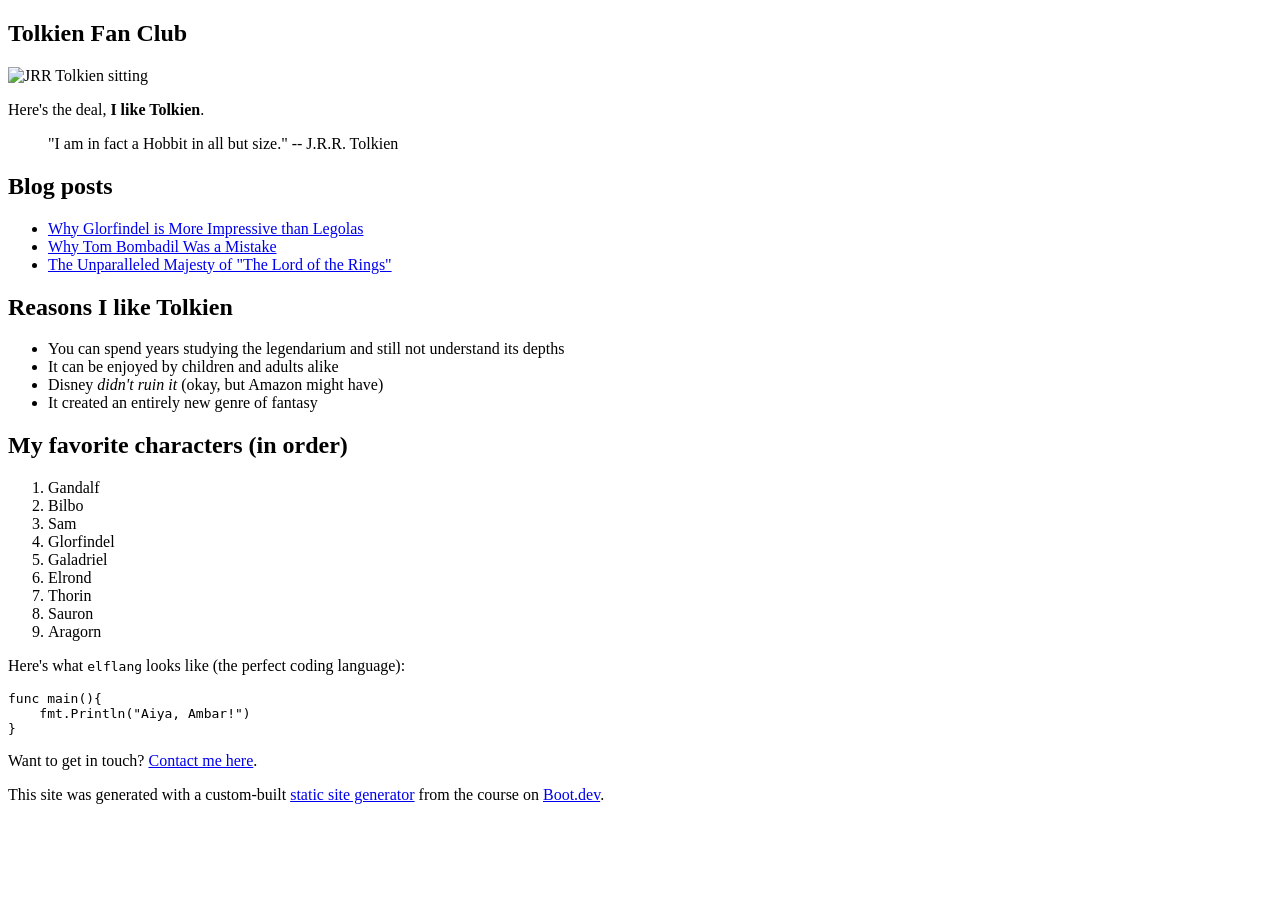
==== docs/index.html @ dfcb8138 "generated static html" ====
<!doctype html>
<html>
  <head>
    <meta charset="utf-8" />
    <meta name="viewport" content="width=device-width, initial-scale=1" />
    <title>Tolkien Fan Club</title>
    <link href="/static-site-generator/index.css" rel="stylesheet" />
  </head>

  <body>
    <article><div><h1>Tolkien Fan Club</h1><p><img src="/static-site-generator/images/tolkien.png" alt="JRR Tolkien sitting" /></p><p>Here's the deal, <b>I like Tolkien</b>.</p><blockquote>"I am in fact a Hobbit in all but size."  -- J.R.R. Tolkien</blockquote><h2>Blog posts</h2><ul><li><a href="/static-site-generator/blog/glorfindel">Why Glorfindel is More Impressive than Legolas</a></li><li><a href="/static-site-generator/blog/tom">Why Tom Bombadil Was a Mistake</a></li><li><a href="/static-site-generator/blog/majesty">The Unparalleled Majesty of "The Lord of the Rings"</a></li></ul><h2>Reasons I like Tolkien</h2><ul><li>You can spend years studying the legendarium and still not understand its depths</li><li>It can be enjoyed by children and adults alike</li><li>Disney <i>didn't ruin it</i> (okay, but Amazon might have)</li><li>It created an entirely new genre of fantasy</li></ul><h2>My favorite characters (in order)</h2><ol><li>Gandalf</li><li>Bilbo</li><li>Sam</li><li>Glorfindel</li><li>Galadriel</li><li>Elrond</li><li>Thorin</li><li>Sauron</li><li>Aragorn</li></ol><p>Here's what <code>elflang</code> looks like (the perfect coding language):</p><pre><code>func main(){
    fmt.Println("Aiya, Ambar!")
}
</code></pre><p>Want to get in touch? <a href="/static-site-generator/contact">Contact me here</a>.</p><p>This site was generated with a custom-built <a href="https://www.boot.dev/courses/build-static-site-generator-python">static site generator</a> from the course on <a href="https://www.boot.dev">Boot.dev</a>.</p></div></article>
  </body>
</html>
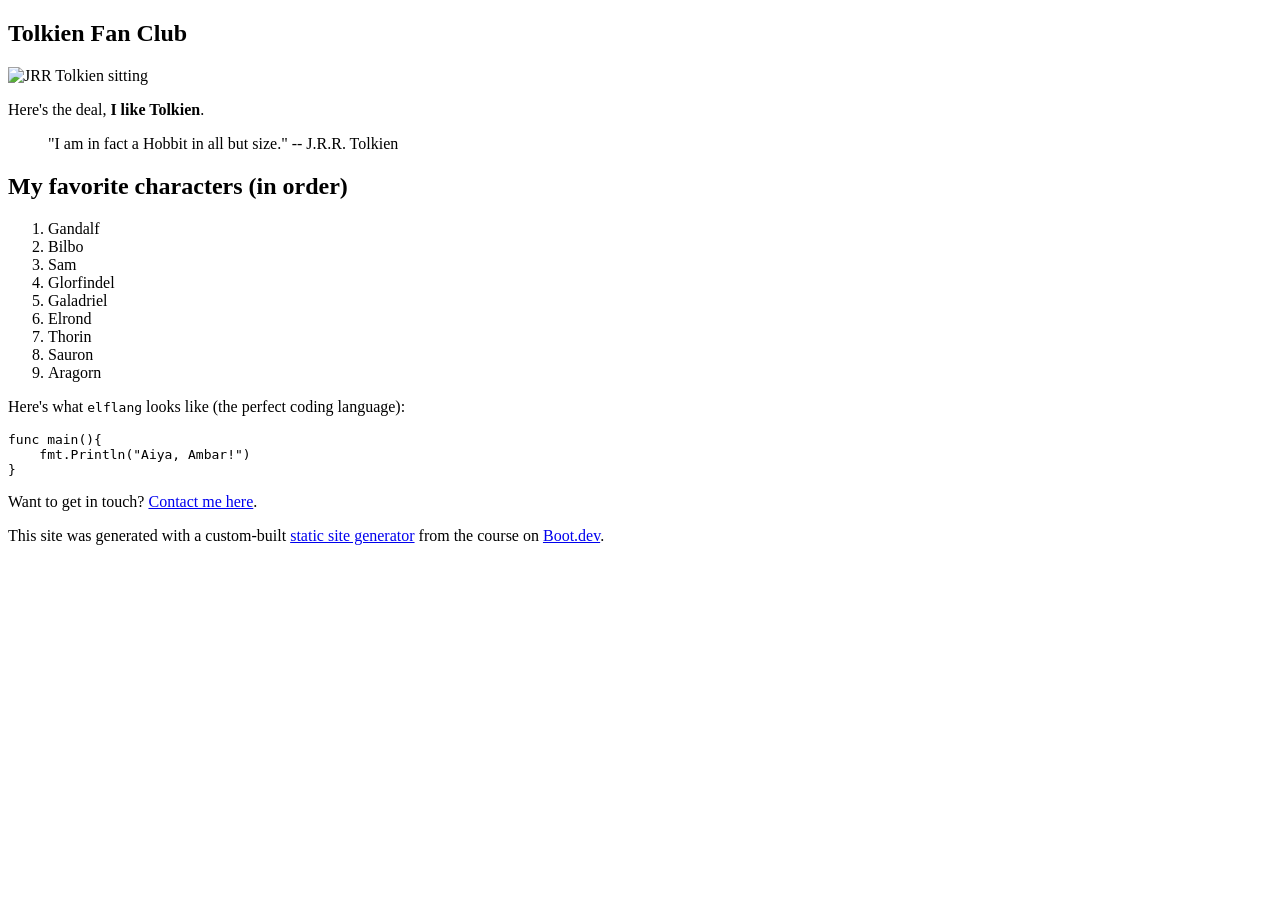
==== commit d9256475: "changed the index and build.sh" ====
--- a/docs/index.html
+++ b/docs/index.html
@@ -8,7 +8,7 @@
   </head>
 
   <body>
-    <article><div><h1>Tolkien Fan Club</h1><p><img src="/static-site-generator/images/tolkien.png" alt="JRR Tolkien sitting" /></p><p>Here's the deal, <b>I like Tolkien</b>.</p><blockquote>"I am in fact a Hobbit in all but size."  -- J.R.R. Tolkien</blockquote><h2>Blog posts</h2><ul><li><a href="/static-site-generator/blog/glorfindel">Why Glorfindel is More Impressive than Legolas</a></li><li><a href="/static-site-generator/blog/tom">Why Tom Bombadil Was a Mistake</a></li><li><a href="/static-site-generator/blog/majesty">The Unparalleled Majesty of "The Lord of the Rings"</a></li></ul><h2>Reasons I like Tolkien</h2><ul><li>You can spend years studying the legendarium and still not understand its depths</li><li>It can be enjoyed by children and adults alike</li><li>Disney <i>didn't ruin it</i> (okay, but Amazon might have)</li><li>It created an entirely new genre of fantasy</li></ul><h2>My favorite characters (in order)</h2><ol><li>Gandalf</li><li>Bilbo</li><li>Sam</li><li>Glorfindel</li><li>Galadriel</li><li>Elrond</li><li>Thorin</li><li>Sauron</li><li>Aragorn</li></ol><p>Here's what <code>elflang</code> looks like (the perfect coding language):</p><pre><code>func main(){
+    <article><div><h1>Tolkien Fan Club</h1><p><img src="/static-site-generator/images/tolkien.png" alt="JRR Tolkien sitting" /></p><p>Here's the deal, <b>I like Tolkien</b>.</p><blockquote>"I am in fact a Hobbit in all but size."  -- J.R.R. Tolkien</blockquote><p><!-- ## Blog posts</p><ul><li><a href="/static-site-generator/blog/glorfindel">Why Glorfindel is More Impressive than Legolas</a></li><li><a href="/static-site-generator/blog/tom">Why Tom Bombadil Was a Mistake</a></li><li><a href="/static-site-generator/blog/majesty">The Unparalleled Majesty of "The Lord of the Rings"</a></li></ul><h2>Reasons I like Tolkien</h2><ul><li>You can spend years studying the legendarium and still not understand its depths</li><li>It can be enjoyed by children and adults alike</li><li>Disney <i>didn't ruin it</i> (okay, but Amazon might have)</li><li>It created an entirely new genre of fantasy --></li></ul><h2>My favorite characters (in order)</h2><ol><li>Gandalf</li><li>Bilbo</li><li>Sam</li><li>Glorfindel</li><li>Galadriel</li><li>Elrond</li><li>Thorin</li><li>Sauron</li><li>Aragorn</li></ol><p>Here's what <code>elflang</code> looks like (the perfect coding language):</p><pre><code>func main(){
     fmt.Println("Aiya, Ambar!")
 }
 </code></pre><p>Want to get in touch? <a href="/static-site-generator/contact">Contact me here</a>.</p><p>This site was generated with a custom-built <a href="https://www.boot.dev/courses/build-static-site-generator-python">static site generator</a> from the course on <a href="https://www.boot.dev">Boot.dev</a>.</p></div></article>
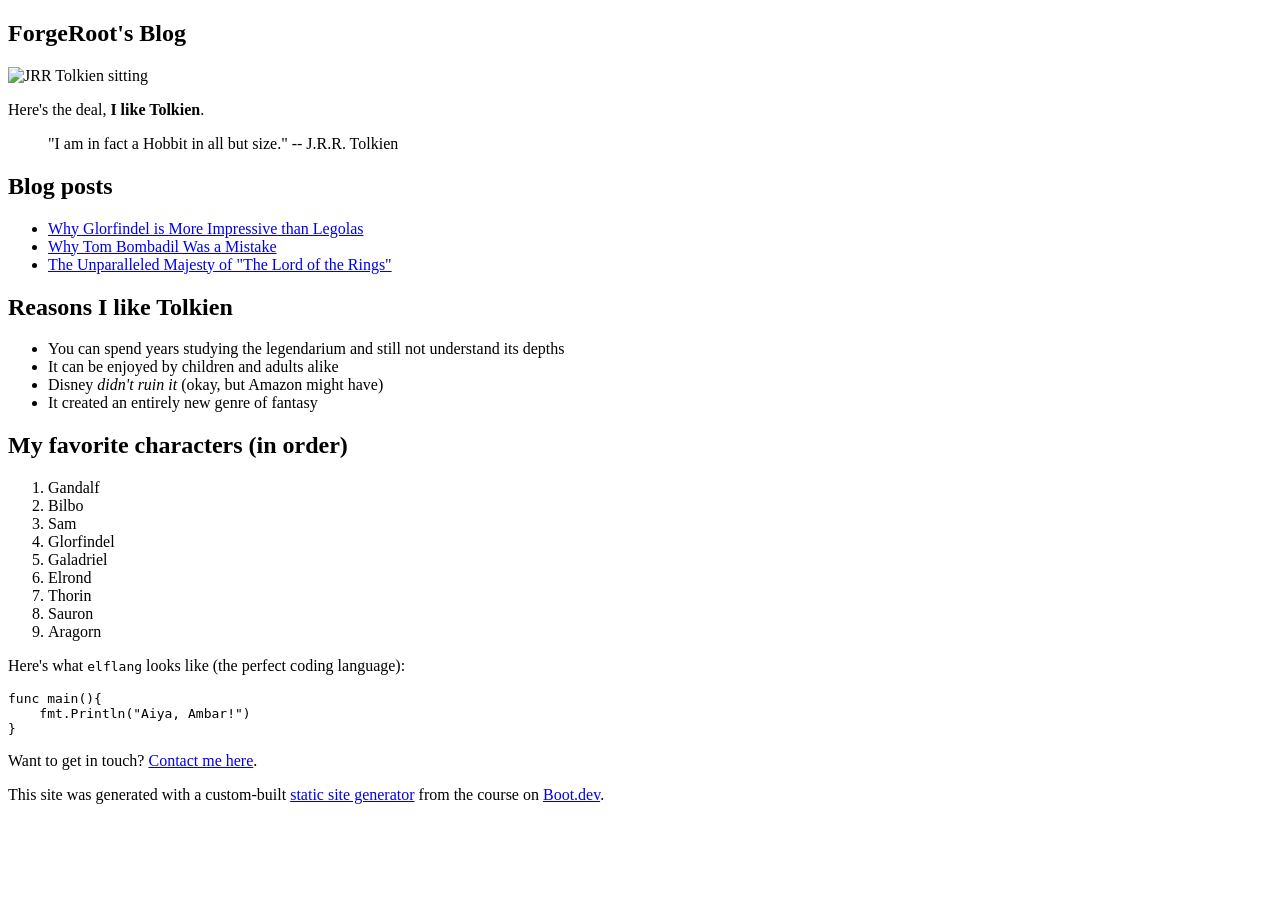
==== commit 4a0e0356: "refactored main.py for better usages" ====
--- a/docs/index.html
+++ b/docs/index.html
@@ -3,12 +3,12 @@
   <head>
     <meta charset="utf-8" />
     <meta name="viewport" content="width=device-width, initial-scale=1" />
-    <title>Tolkien Fan Club</title>
+    <title>ForgeRoot's Blog</title>
     <link href="/static-site-generator/index.css" rel="stylesheet" />
   </head>
 
   <body>
-    <article><div><h1>Tolkien Fan Club</h1><p><img src="/static-site-generator/images/tolkien.png" alt="JRR Tolkien sitting" /></p><p>Here's the deal, <b>I like Tolkien</b>.</p><blockquote>"I am in fact a Hobbit in all but size."  -- J.R.R. Tolkien</blockquote><p><!-- ## Blog posts</p><ul><li><a href="/static-site-generator/blog/glorfindel">Why Glorfindel is More Impressive than Legolas</a></li><li><a href="/static-site-generator/blog/tom">Why Tom Bombadil Was a Mistake</a></li><li><a href="/static-site-generator/blog/majesty">The Unparalleled Majesty of "The Lord of the Rings"</a></li></ul><h2>Reasons I like Tolkien</h2><ul><li>You can spend years studying the legendarium and still not understand its depths</li><li>It can be enjoyed by children and adults alike</li><li>Disney <i>didn't ruin it</i> (okay, but Amazon might have)</li><li>It created an entirely new genre of fantasy --></li></ul><h2>My favorite characters (in order)</h2><ol><li>Gandalf</li><li>Bilbo</li><li>Sam</li><li>Glorfindel</li><li>Galadriel</li><li>Elrond</li><li>Thorin</li><li>Sauron</li><li>Aragorn</li></ol><p>Here's what <code>elflang</code> looks like (the perfect coding language):</p><pre><code>func main(){
+    <article><div><h1>ForgeRoot's Blog</h1><p><img src="/static-site-generator/images/tolkien.png" alt="JRR Tolkien sitting" /></p><p>Here's the deal, <b>I like Tolkien</b>.</p><blockquote>"I am in fact a Hobbit in all but size."  -- J.R.R. Tolkien</blockquote><h2>Blog posts</h2><ul><li><a href="/static-site-generator/blog/glorfindel">Why Glorfindel is More Impressive than Legolas</a></li><li><a href="/static-site-generator/blog/tom">Why Tom Bombadil Was a Mistake</a></li><li><a href="/static-site-generator/blog/majesty">The Unparalleled Majesty of "The Lord of the Rings"</a></li></ul><h2>Reasons I like Tolkien</h2><ul><li>You can spend years studying the legendarium and still not understand its depths</li><li>It can be enjoyed by children and adults alike</li><li>Disney <i>didn't ruin it</i> (okay, but Amazon might have)</li><li>It created an entirely new genre of fantasy</li></ul><h2>My favorite characters (in order)</h2><ol><li>Gandalf</li><li>Bilbo</li><li>Sam</li><li>Glorfindel</li><li>Galadriel</li><li>Elrond</li><li>Thorin</li><li>Sauron</li><li>Aragorn</li></ol><p>Here's what <code>elflang</code> looks like (the perfect coding language):</p><pre><code>func main(){
     fmt.Println("Aiya, Ambar!")
 }
 </code></pre><p>Want to get in touch? <a href="/static-site-generator/contact">Contact me here</a>.</p><p>This site was generated with a custom-built <a href="https://www.boot.dev/courses/build-static-site-generator-python">static site generator</a> from the course on <a href="https://www.boot.dev">Boot.dev</a>.</p></div></article>
